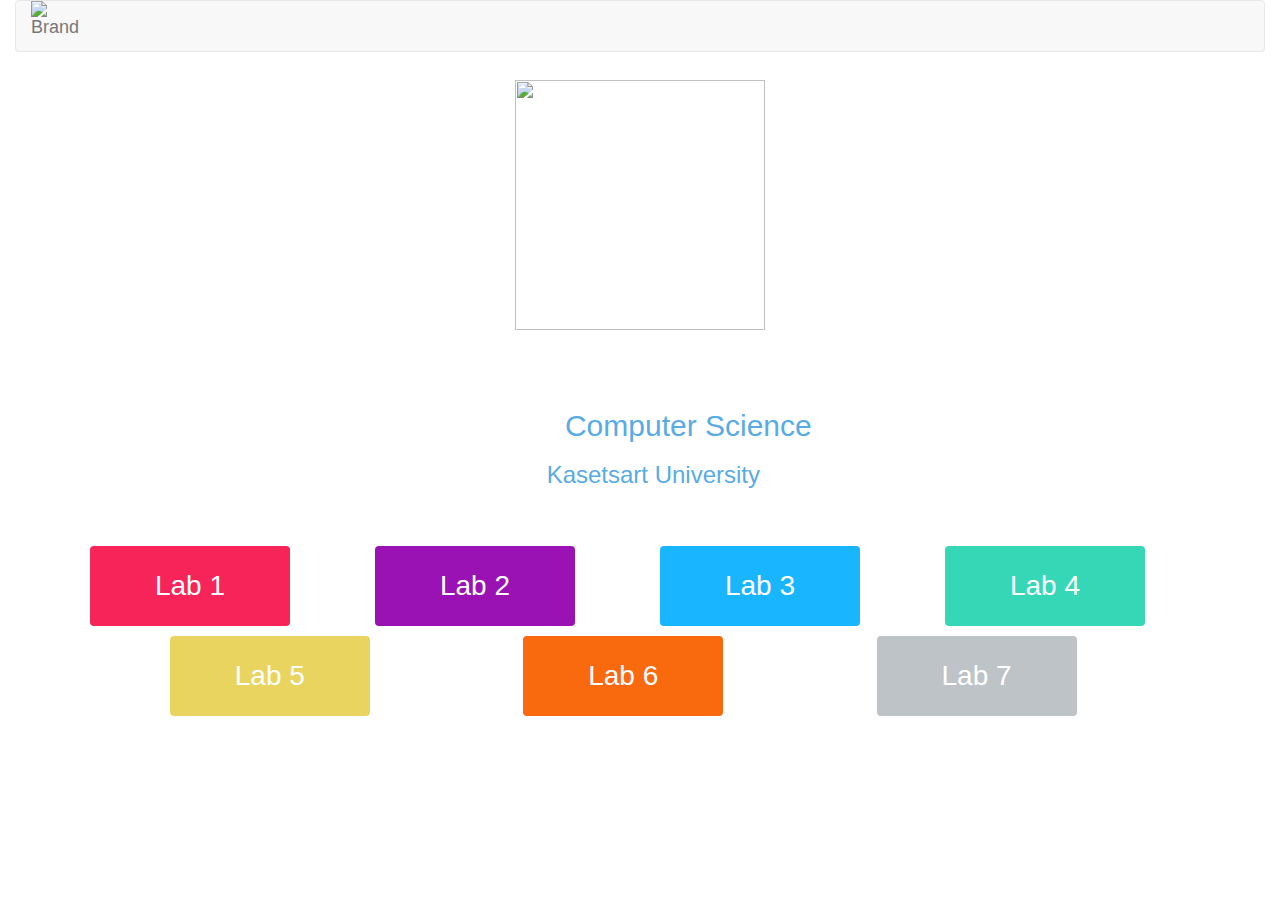
==== index.html @ 5d3cff8e "remove social btn" ====
<!DOCTYPE html>
<html lang="en">
<head>
	<meta charset="UTF-8">
	<meta name="viewport" content="width=device-width, initial-scale=1">
	<!-- Latest compiled and minified CSS -->
	<link rel="stylesheet" href="https://maxcdn.bootstrapcdn.com/bootstrap/3.3.7/css/bootstrap.min.css" integrity="sha384-BVYiiSIFeK1dGmJRAkycuHAHRg32OmUcww7on3RYdg4Va+PmSTsz/K68vbdEjh4u" crossorigin="anonymous">

	<!-- Optional theme -->
	<link rel="stylesheet" href="https://maxcdn.bootstrapcdn.com/bootstrap/3.3.7/css/bootstrap-theme.min.css" integrity="sha384-rHyoN1iRsVXV4nD0JutlnGaslCJuC7uwjduW9SVrLvRYooPp2bWYgmgJQIXwl/Sp" crossorigin="anonymous">

	<!-- Latest compiled and minified JavaScript -->
	<script src="https://maxcdn.bootstrapcdn.com/bootstrap/3.3.7/js/bootstrap.min.js" integrity="sha384-Tc5IQib027qvyjSMfHjOMaLkfuWVxZxUPnCJA7l2mCWNIpG9mGCD8wGNIcPD7Txa" crossorigin="anonymous"></script>

	<link rel="stylesheet" href="style-index.css">
	<title>Home Page</title>
</head>
<body>
	<div class="container">
		<div class="row">
			<div class="col-md-12" id="navbar-wrapper">
		  		<nav class="navbar navbar-default">
		    		<div class="navbar-header">
		      			<a class="navbar-brand" href="index.html">
		        			<img alt="Brand" id="home-icon" src="http://www.iconsfind.com/wp-content/uploads/2016/06/20160624_576c9c2f169dd.png">
		      			</a>
				</nav>
			</div>
		</div>
		<div class="box">
			<img  class="user-img" src="https://cdn1.iconfinder.com/data/icons/space-2/512/spaceman-512.png" width="250" height="250"> 
			<h1>My name is Sirasith Kitthaweesinpoon.</h1> <h2>I study <a href="http://www.cs.sci.ku.ac.th/" target="_blank">Computer Science</a></h2> <h3>at <a href="http://www.ku.ac.th/" target="_blank" >Kasetsart University</a></h3> <h4>in Thailand </h4>
		</div>
		<div class="lab-line-1">
			<div class="col-md-3">
				<a class="button" style="vertical-align:middle;background-color: #F62459;" href="www.google.com"><span>Lab 1 </span></a>
			</div>
			 <div class="col-md-3">
			 	<button class="button" style="vertical-align:middle;background-color: #9A12B3;"><span>Lab 2 </span></button>
			</div>
			 <div class="col-md-3">
			 	<button class="button" style="vertical-align:middle;background-color: #19B5FE;"><span>Lab 3 </span></button>
			 </div>
			<div class="col-md-3">
			 	<button class="button" style="vertical-align:middle;background-color: #36D7B7;"><span>Lab 4 </span></button>
			 </div>
		</div>
		<div class="lab-line-2">
			<div class="col-md-4">
				<a class="button" style="vertical-align:middle;background-color: #E9D460;" href="www.google.com"><span>Lab 5 </span></a>
			</div>
			 <div class="col-md-4">
			 	<button class="button" style="vertical-align:middle;background-color: #F9690E;"><span>Lab 6 </span></button>
			</div>
			 <div class="col-md-4">
			 	<button class="button" style="vertical-align:middle;background-color: #BDC3C7;"><span>Lab 7 </span></button>
			 </div>
		</div>
	</div>



	
</body>
</html>
---- style-index.css ----
html{
	margin: 0;
	padding: 0;
}
body{
	background: url(http://static.simpledesktops.com/uploads/desktops/2012/07/03/simpledesktops.png);
	background-size: cover;
	background-repeat: no-repeat;
	background-attachment: fixed;
  background-position: center center;
}
#navbar-wrapper{
	position: absolute;
    top: 0;
    right: 0;
    width: 100% !important;
    left: 0;
    z-index: 20;
}
#home-icon{
	width: 50px;
	height: 50px;
	margin-top:0;
	position: absolute;
	top: 0;
}
#ku{
  margin-left: 2%;
}
.box{
	margin-top: 7%;
	text-align: center;
  color: white;
}
h1{
	text-align: center;
}
#user-img{
  text-align: center;
	padding: auto;
	margin: auto;
}
.box a{
  color: #59ABE3;
}

#btn-group-1{
	margin-top: 40%;
}
.lab-line-1{
  margin-top: 2%;
}
.lab-line-2{
  margin-top: 5%;
	margin-left: 7%;
	padding: auto;
}
/*Button Lab*/
.button {
  display: inline-block;
  border-radius: 4px;
  background-color: #f4511e;
  border: none;
  color: #FFFFFF;
  text-align: center;
  font-size: 28px;
  padding: 20px;
  width: 200px;
  transition: all 0.5s;
  cursor: pointer;
  margin: 5px;
}

.button span {
  cursor: pointer;
  display: inline-block;
  position: relative;
  transition: 0.5s;
}

.button span:after {
  content: '\00bb';
  position: absolute;
  opacity: 0;
  top: 0;
  right: -20px;
  transition: 0.5s;
}

.button:hover span {
  padding-right: 25px;
}

.button:hover span:after {
  opacity: 1;
  right: 0;
}
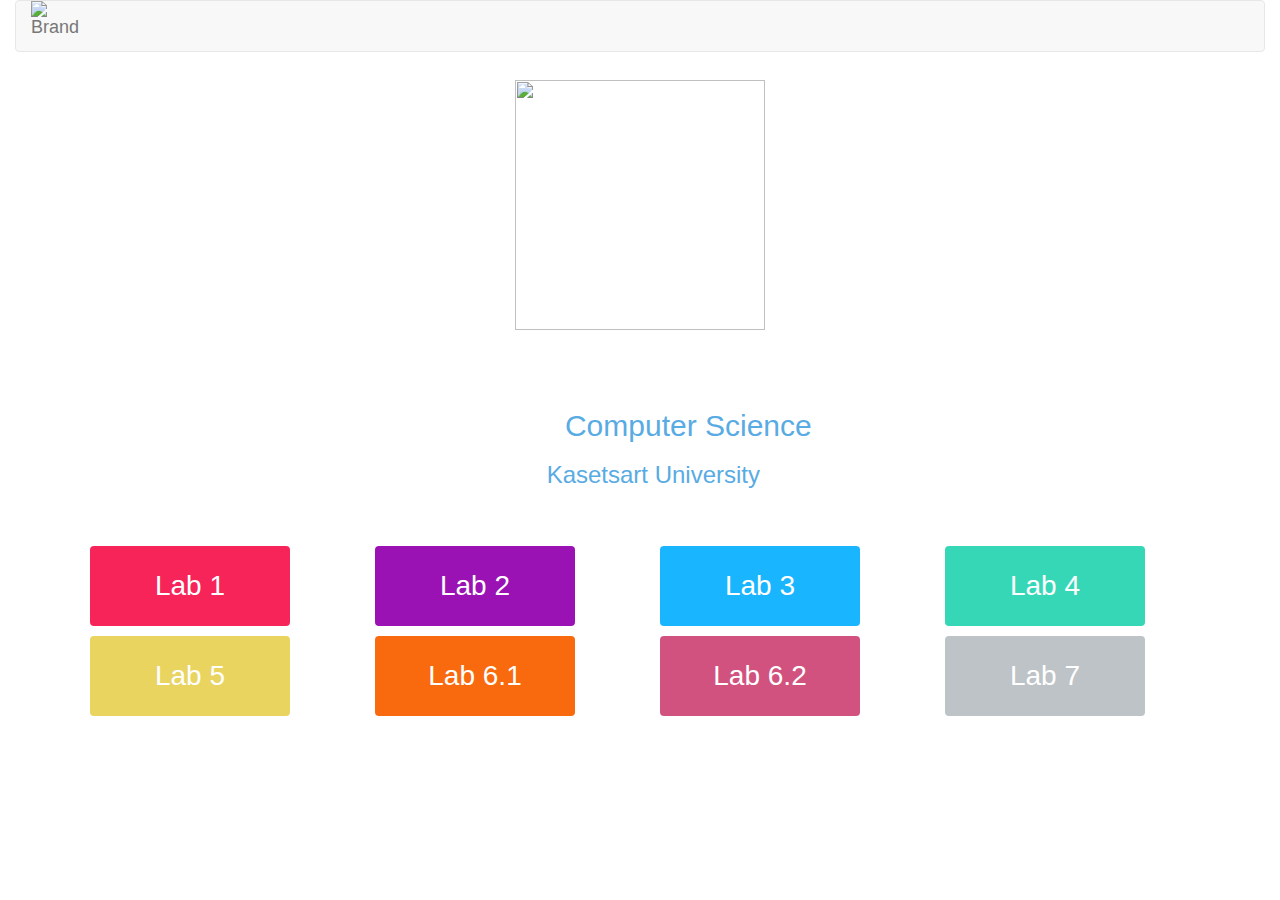
==== commit 2188e64a: "Add Lab 6 (6.1,6.2)" ====
--- a/index.html
+++ b/index.html
@@ -33,27 +33,30 @@
 		</div>
 		<div class="lab-line-1">
 			<div class="col-md-3">
-				<a class="button" style="vertical-align:middle;background-color: #F62459;" href="www.google.com"><span>Lab 1 </span></a>
+				<a class="button" style="vertical-align:middle;background-color: #F62459;" href="Lab1/Lab1_5710400581.html"><span>Lab 1 </span></a>
 			</div>
 			 <div class="col-md-3">
-			 	<button class="button" style="vertical-align:middle;background-color: #9A12B3;"><span>Lab 2 </span></button>
+			 	<a class="button" style="vertical-align:middle;background-color: #9A12B3;" href="5710400581_Lab2/index.html"><span>Lab 2 </span></a>
 			</div>
 			 <div class="col-md-3">
-			 	<button class="button" style="vertical-align:middle;background-color: #19B5FE;"><span>Lab 3 </span></button>
+			 	<a class="button" style="vertical-align:middle;background-color: #19B5FE;" href="Lab3_5710400581/lab3.html"><span>Lab 3 </span></a>
 			 </div>
 			<div class="col-md-3">
-			 	<button class="button" style="vertical-align:middle;background-color: #36D7B7;"><span>Lab 4 </span></button>
+			 	<a class="button" style="vertical-align:middle;background-color: #36D7B7;" href="Lab4_5710400581/lab4.html"><span>Lab 4 </span></a>
 			 </div>
 		</div>
 		<div class="lab-line-2">
-			<div class="col-md-4">
-				<a class="button" style="vertical-align:middle;background-color: #E9D460;" href="www.google.com"><span>Lab 5 </span></a>
+			<div class="col-md-3">
+				<a class="button" style="vertical-align:middle;background-color: #E9D460;" href="Lab5_5710400581/lab4.html"><span>Lab 5 </span></a>
 			</div>
-			 <div class="col-md-4">
-			 	<button class="button" style="vertical-align:middle;background-color: #F9690E;"><span>Lab 6 </span></button>
+			 <div class="col-md-3">
+			 	<a class="button" style="vertical-align:middle;background-color: #F9690E;" href="lab6_5710400581/1_webtech.php"><span>Lab 6.1 </span></a>
 			</div>
-			 <div class="col-md-4">
-			 	<button class="button" style="vertical-align:middle;background-color: #BDC3C7;"><span>Lab 7 </span></button>
+			 <div class="col-md-3">
+			 	<a class="button" style="vertical-align:middle;background-color: #D2527F;" href="lab6_5710400581/2_dreamhome.php"><span>Lab 6.2 </span></a>
+			</div>
+			 <div class="col-md-3">
+			 	<a class="button" style="vertical-align:middle;background-color: #BDC3C7;"><span>Lab 7 </span></a>
 			 </div>
 		</div>
 	</div>
--- a/style-index.css
+++ b/style-index.css
@@ -52,8 +52,6 @@
 }
 .lab-line-2{
   margin-top: 5%;
-	margin-left: 7%;
-	padding: auto;
 }
 /*Button Lab*/
 .button {
